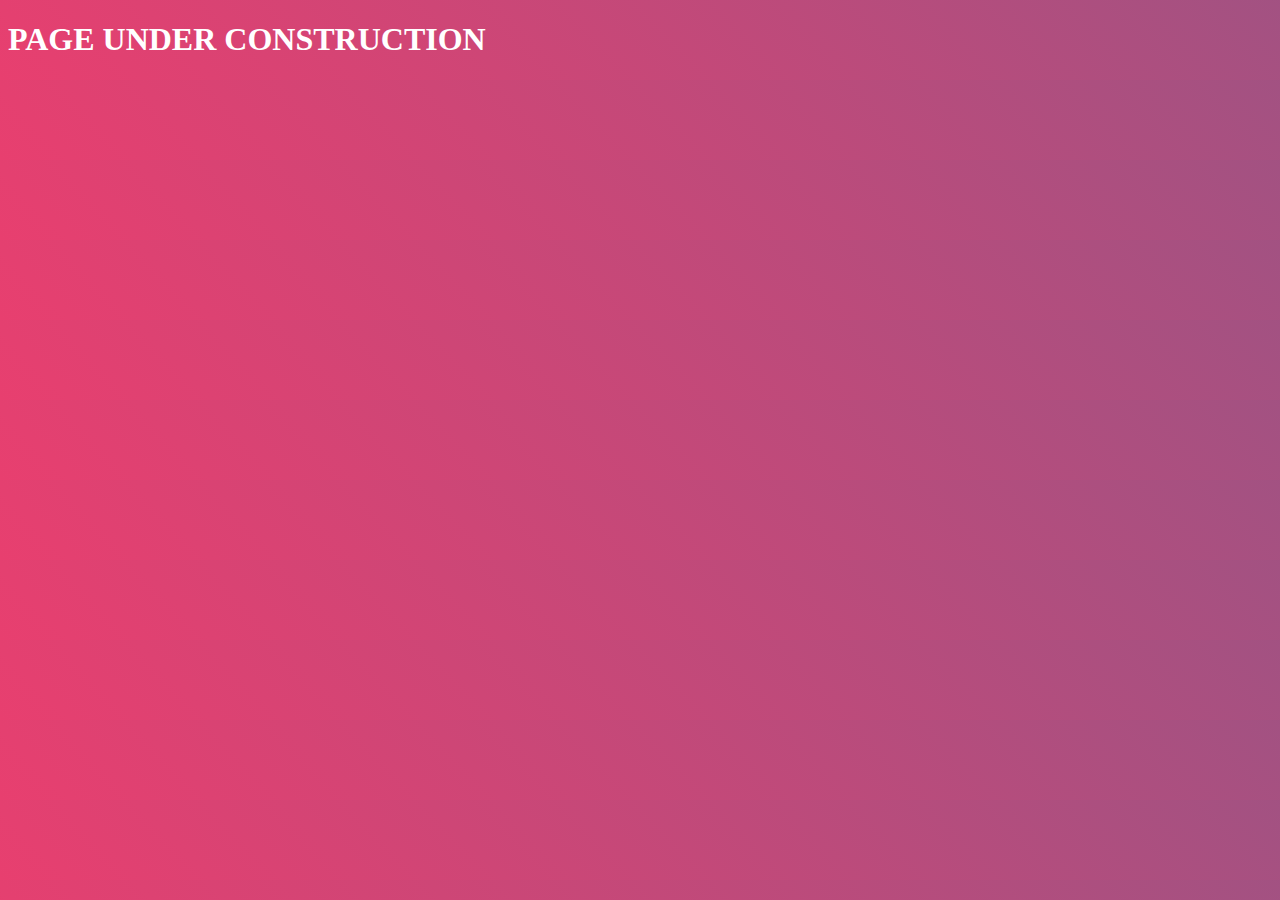
==== AboutUs.html @ dffbae01 "first submission" ====
<!DOCTYPE html>
<html lang="en">
<head>
    <meta charset="UTF-8">
    <link rel = "shortcut icon" type = "image/x-icon" href = "favicon.ico"  >
    <title>About Us|StudService</title>
    <link rel="stylesheet" href="style.css">
</head>
<body>
    <h1>PAGE UNDER CONSTRUCTION</h1>
</body>
</html>
---- style.css ----
*{
    color: white;

}
body{
    background: linear-gradient(45deg,#E83F6F,#2274A5,#32936F,#297A5C);
    background-size: 900%;
    animation: animation 10s ease-in-out infinite;
}
@keyframes animation {
    0%{
        background-position: 0 50%;
    }
    50%{
        background-position: 100% 50%;
    }
    100%{
        background-position: 0 50%;
    }
}

h3 {
    border: 3px solid white;
    font-family: 'Patua One', cursive;
    font-size: 10px;
    text-align: center;
    position: absolute;
    left:50%;
    transform: translate(-50%,50%);
    padding: 20px;
}

/*#divider{*/
/*    display: flex;*/
/*    justify-content: space-around;*/
/*    margin-top: 200px;*/
/*}*/

#left {
    font-family: 'Patua One', cursive;
    font-size: 24px;
    margin-top: 20%;
    display: block;
    float:left;
    padding: 20px;
    width: 50%;
}

#right {padding-left:5%;
    padding-right: 10%;
    width: 50%;
    margin-top: 15%;
    display: block;
    float: right;
    border-left: solid 3px white;
}
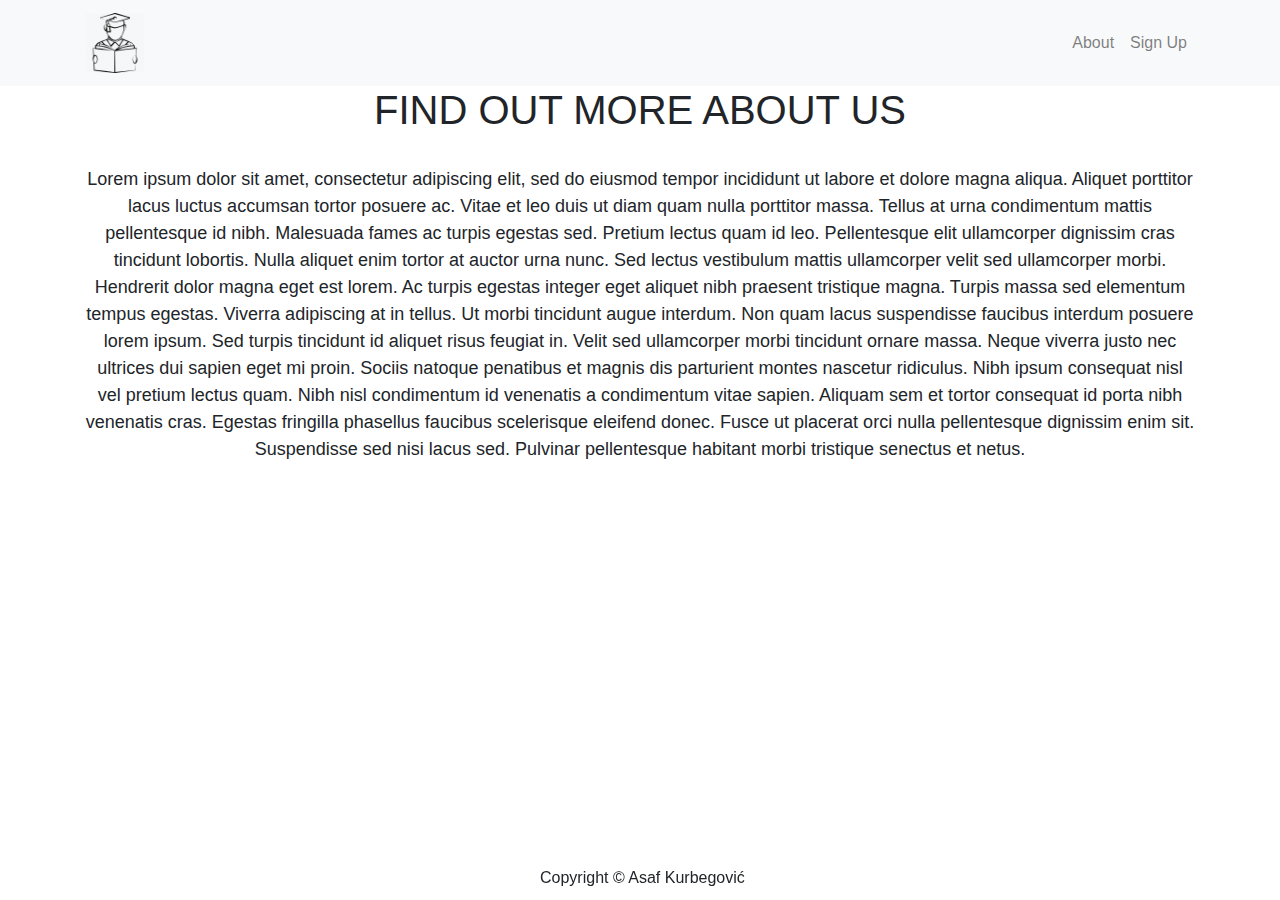
==== commit 52a069f4: "radis li ti" ====
--- a/AboutUs.html
+++ b/AboutUs.html
@@ -1,12 +1,55 @@
 <!DOCTYPE html>
 <html lang="en">
 <head>
-    <meta charset="UTF-8">
-    <link rel = "shortcut icon" type = "image/x-icon" href = "favicon.ico"  >
-    <title>About Us|StudService</title>
-    <link rel="stylesheet" href="style.css">
-</head>
+    <head>
+        <meta charset="UTF-8">
+        <link rel = "shortcut icon" type = "image/x-icon" href = "favicon.ico"  >
+        <title>Student Service</title>
+        <link rel="stylesheet" href="https://stackpath.bootstrapcdn.com/bootstrap/4.3.1/css/bootstrap.min.css" integrity="sha384-ggOyR0iXCbMQv3Xipma34MD+dH/1fQ784/j6cY/iJTQUOhcWr7x9JvoRxT2MZw1T" crossorigin="anonymous">
+        <link rel="stylesheet" href="style.css">
+    
+        <link href="https://fonts.googleapis.com/css?family=Finger+Paint|Lemon|Patua+One&display=swap" rel="stylesheet">
+    
+    
+        <link href="https://stackpath.bootstrapcdn.com/bootstrap/4.4.1/css/bootstrap.min.css" rel="stylesheet" integrity="sha384-Vkoo8x4CGsO3+Hhxv8T/Q5PaXtkKtu6ug5TOeNV6gBiFeWPGFN9MuhOf23Q9Ifjh" crossorigin="anonymous">
+        <script src="https://stackpath.bootstrapcdn.com/bootstrap/4.4.1/js/bootstrap.min.js" integrity="sha384-wfSDF2E50Y2D1uUdj0O3uMBJnjuUD4Ih7YwaYd1iqfktj0Uod8GCExl3Og8ifwB6" crossorigin="anonymous"></script>
+    </head>
 <body>
-    <h1>PAGE UNDER CONSTRUCTION</h1>
+
+    <nav class="navbar navbar-expand-lg bg-light navbar-light" >
+        <div class="container">
+            <a class="navbar-brand" href="index.html"><img src="images/student.png" width="60"></a>
+            <button class="navbar-toggler" type="button" data-toggle="collapse" data-target="#navbarSupportedContent" aria-controls="navbarSupportedContent" aria-expanded="false" aria-label="Toggle navigation">
+                <span class="navbar-toggler-icon"></span>
+            </button>
+    
+            <div class="collapse navbar-collapse" id="navbarSupportedContent">
+                <ul class="navbar-nav ml-auto">
+                    <li class="nav-item">
+                        <a class="nav-link" href="./AboutUs.html">About <span class="sr-only">(current)</span></a>
+                    </li>
+    
+    
+                    <li class="nav-item">
+                        <a class="nav-link" href="SignUp.html">Sign Up</a>
+                    </li>
+                </ul>
+    
+            </div>
+        </div>
+    </nav>
+
+
+<DIV class="container" style="text-align: center;">
+    <h1>FIND OUT MORE ABOUT US</h1>
+    <br>
+    <p class="lorem">Lorem ipsum dolor sit amet, consectetur adipiscing elit, sed do eiusmod tempor incididunt ut labore et dolore magna aliqua. Aliquet porttitor lacus luctus accumsan tortor posuere ac. Vitae et leo duis ut diam quam nulla porttitor massa. Tellus at urna condimentum mattis pellentesque id nibh. Malesuada fames ac turpis egestas sed. Pretium lectus quam id leo. Pellentesque elit ullamcorper dignissim cras tincidunt lobortis. Nulla aliquet enim tortor at auctor urna nunc. Sed lectus vestibulum mattis ullamcorper velit sed ullamcorper morbi. Hendrerit dolor magna eget est lorem. Ac turpis egestas integer eget aliquet nibh praesent tristique magna.
+
+        Turpis massa sed elementum tempus egestas. Viverra adipiscing at in tellus. Ut morbi tincidunt augue interdum. Non quam lacus suspendisse faucibus interdum posuere lorem ipsum. Sed turpis tincidunt id aliquet risus feugiat in. Velit sed ullamcorper morbi tincidunt ornare massa. Neque viverra justo nec ultrices dui sapien eget mi proin. Sociis natoque penatibus et magnis dis parturient montes nascetur ridiculus. Nibh ipsum consequat nisl vel pretium lectus quam. Nibh nisl condimentum id venenatis a condimentum vitae sapien. Aliquam sem et tortor consequat id porta nibh venenatis cras. Egestas fringilla phasellus faucibus scelerisque eleifend donec. Fusce ut placerat orci nulla pellentesque dignissim enim sit. Suspendisse sed nisi lacus sed. Pulvinar pellentesque habitant morbi tristique senectus et netus.
+    </p>
+</DIV>
 </body>
+<footer>
+    <a id="copy">Copyright &copy; Asaf Kurbegović   </a>
+</footer>
 </html>--- a/style.css
+++ b/style.css
@@ -1,56 +1,67 @@
-*{
-    color: white;
-
-}
-body{
-    background: linear-gradient(45deg,#E83F6F,#2274A5,#32936F,#297A5C);
-    background-size: 900%;
-    animation: animation 10s ease-in-out infinite;
-}
-@keyframes animation {
-    0%{
-        background-position: 0 50%;
-    }
-    50%{
-        background-position: 100% 50%;
-    }
-    100%{
-        background-position: 0 50%;
-    }
-}
-
 h3 {
-    border: 3px solid white;
+    
     font-family: 'Patua One', cursive;
-    font-size: 10px;
+    font-size: 20px;
     text-align: center;
     position: absolute;
     left:50%;
     transform: translate(-50%,50%);
-    padding: 20px;
+    padding: 0px;
+}
+.h3{
+  display: flex;
+  margin: auto;
+  
 }
 
-/*#divider{*/
-/*    display: flex;*/
-/*    justify-content: space-around;*/
-/*    margin-top: 200px;*/
-/*}*/
-
-#left {
-    font-family: 'Patua One', cursive;
-    font-size: 24px;
-    margin-top: 20%;
-    display: block;
-    float:left;
-    padding: 20px;
-    width: 50%;
+.type{
+  position: relative;
+  margin-left: 0px;
+}
+.type::after {
+  content: '';
+  position: absolute;
+  width:1px;
+  height: 90%;
+  border-right: 2px solid black;
+  right: -2px;
+  animation: blink 0.3s infinite;
+}
+@keyframes blink {
+  0%{
+    opacity: 0;
+  }
+  100%{
+    opacity: 1;
+  }
 }
 
-#right {padding-left:5%;
-    padding-right: 10%;
-    width: 50%;
-    margin-top: 15%;
-    display: block;
-    float: right;
-    border-left: solid 3px white;
+p{
+  font-family: 'Patua One', cursive;
+  font-size: 24px;
+
+}
+
+section{
+  margin-top: 55px;;
+}
+
+.forma{
+  border-left: solid gray 5px
+}
+
+footer{
+  position: fixed;
+  width: 300px;
+  margin-left:50%;
+  left: -100px;
+  bottom: 10px;
+}
+
+.txt{
+  margin-top: 15px;
+}
+.lorem{
+  font-family: sans-serif;
+  font-size: 18px;
 }